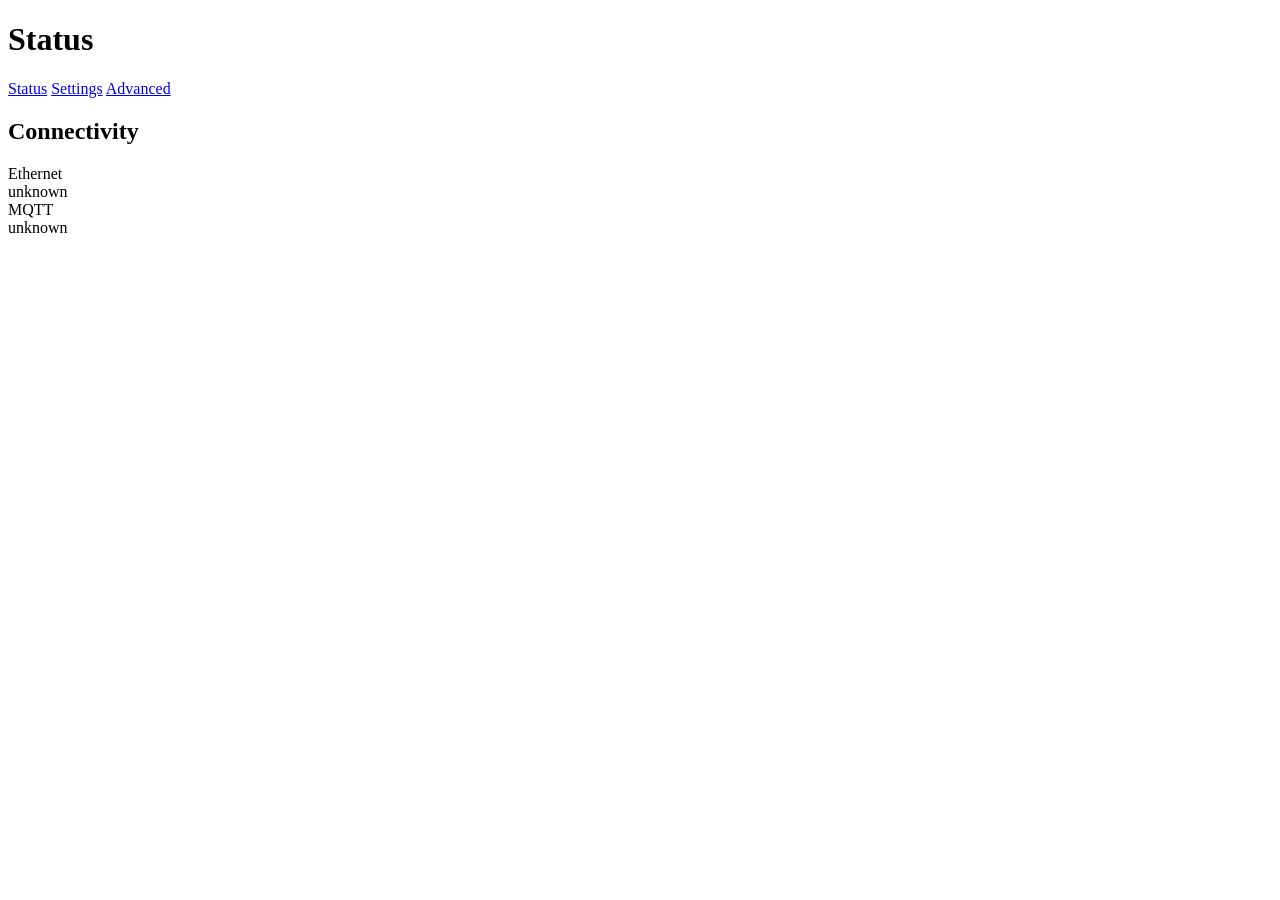
==== main/web/index.html @ adb2e017 "feat: import httpserver/apicontroller from other project" ====
<!DOCTYPE html>
<html lang="en">
<head>
<meta charset="UTF-8">
<meta name="viewport" content="width=device-width, initial-scale=1">
<title>Status</title>
<link rel="stylesheet" href="/style.css">
</head>
<body>
<div class="wrap">
    <header class="page-head">
        <div>
            <h1>Status</h1>
            <p class="subtitle" id="device-name"></p>
        </div>
    </header>

    <nav class="tabs">
        <a href="/" class="active">Status</a>
        <a href="/settings">Settings</a>
        <a href="/settings/advanced">Advanced</a>
    </nav>

    <div class="card">
        <h2>Connectivity</h2>
        <div class="row">
            <div class="label"><span class="dot" id="ethernet-dot"></span>Ethernet</div>
            <div class="state" id="ethernet-state">-</div>
        </div>
        <div class="row">
            <div class="label"><span class="dot" id="mqtt-dot"></span>MQTT</div>
            <div class="state" id="mqtt-state">-</div>
        </div>
    </div>
</div>

<script>
function parseKeyValues(text) {
    const values = {};
    text.trim().split('\n').filter(Boolean).forEach(line => {
        const i = line.indexOf('=');
        values[line.slice(0, i)] = line.slice(i + 1);
    });
    return values;
}

function applyState(dotId, stateId, state) {
    document.getElementById(dotId).classList.toggle('on', state === 'connected');
    document.getElementById(stateId).textContent = state || 'unknown';
}

async function loadStatus() {
    const res = await fetch('/api/status');
    const values = parseKeyValues(await res.text());

    const name = values.device_name || '';
    document.title = name ? name + ' - Status' : 'Status';
    document.getElementById('device-name').textContent = name;

    applyState('ethernet-dot', 'ethernet-state', values.ethernet_state);
    applyState('mqtt-dot', 'mqtt-state', values.mqtt_state);
}

loadStatus();
setInterval(loadStatus, 3000);
</script>
</body>
</html>
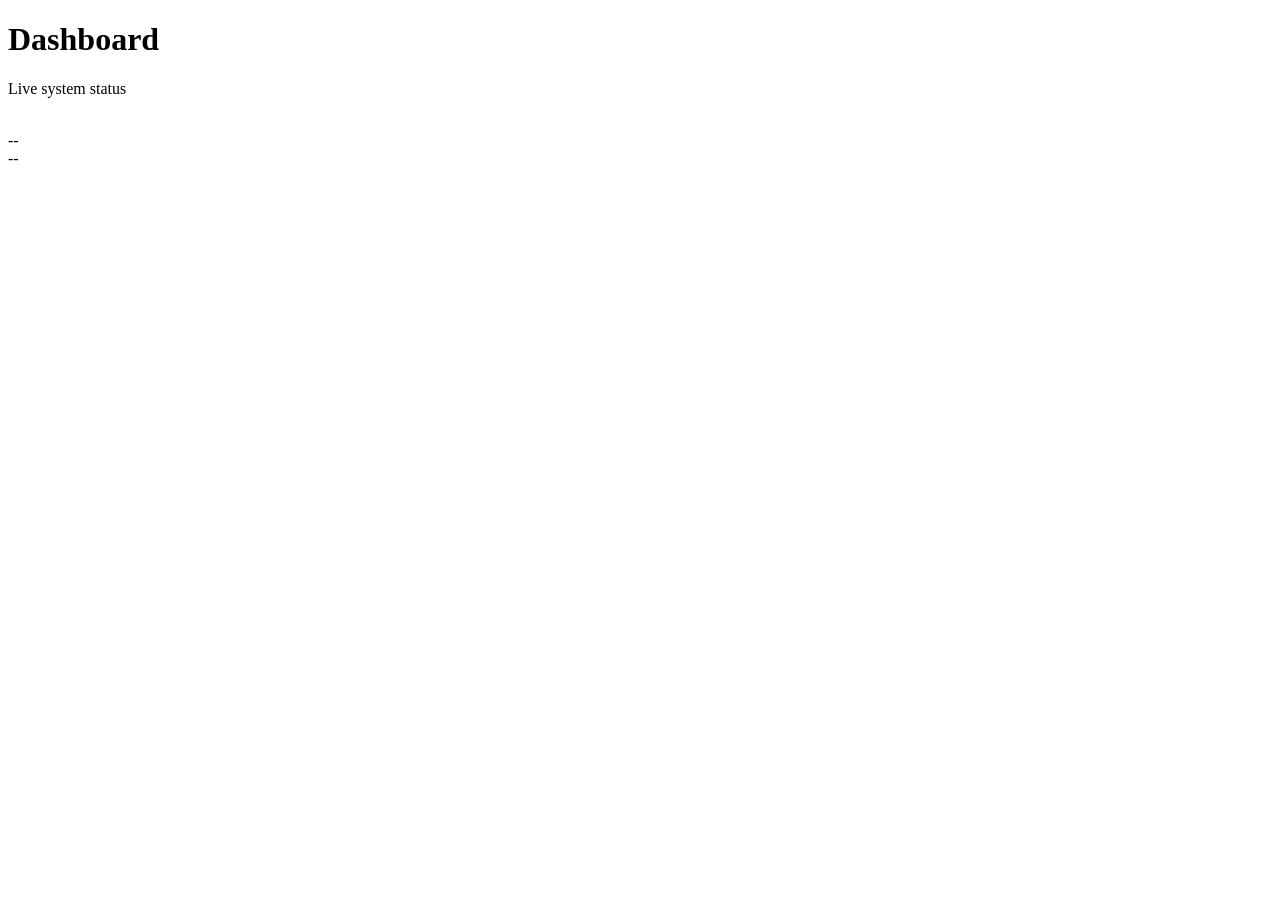
==== commit ce2b3470: "feat: dashboard page" ====
--- a/main/web/index.html
+++ b/main/web/index.html
@@ -3,66 +3,40 @@
 <head>
 <meta charset="UTF-8">
 <meta name="viewport" content="width=device-width, initial-scale=1">
-<title>Status</title>
+<title>Dashboard | Lasergate</title>
 <link rel="stylesheet" href="/style.css">
 </head>
 <body>
-<div class="wrap">
-    <header class="page-head">
-        <div>
-            <h1>Status</h1>
-            <p class="subtitle" id="device-name"></p>
-        </div>
-    </header>
+<div class="app">
+    <nav class="sidebar" id="sidebar"></nav>
+    <div class="main">
+        <header class="headbar" id="headbar"></header>
+        <div class="content">
+            <h1 class="page-title">Dashboard</h1>
+            <p class="page-subtitle">Live system status</p>
 
-    <nav class="tabs">
-        <a href="/" class="active">Status</a>
-        <a href="/settings">Settings</a>
-        <a href="/settings/advanced">Advanced</a>
-    </nav>
-
-    <div class="card">
-        <h2>Connectivity</h2>
-        <div class="row">
-            <div class="label"><span class="dot" id="ethernet-dot"></span>Ethernet</div>
-            <div class="state" id="ethernet-state">-</div>
-        </div>
-        <div class="row">
-            <div class="label"><span class="dot" id="mqtt-dot"></span>MQTT</div>
-            <div class="state" id="mqtt-state">-</div>
+            <div class="card">
+                <div class="dashboard-status other" id="status">
+                    <div class="status-badge">
+                        <img class="icon" id="status-icon" src="/icons/headbar-state.png" alt="">
+                    </div>
+                    <div class="headline" id="status-headline">--</div>
+                    <div class="sub" id="status-sub">--</div>
+                    <div class="actions">
+                        <button class="primary" id="arm-btn" hidden>Arm</button>
+                        <button id="disarm-btn" hidden>Disarm</button>
+                        <button class="danger" id="stop-alarm-btn" hidden>
+                            <img class="icon btn-icon" src="/icons/action-stop.png" alt="">
+                            Stop alarm
+                        </button>
+                        <a class="btn primary" id="status-goto-btn" href="/" hidden>Go to page</a>
+                    </div>
+                </div>
+            </div>
         </div>
     </div>
 </div>
-
-<script>
-function parseKeyValues(text) {
-    const values = {};
-    text.trim().split('\n').filter(Boolean).forEach(line => {
-        const i = line.indexOf('=');
-        values[line.slice(0, i)] = line.slice(i + 1);
-    });
-    return values;
-}
-
-function applyState(dotId, stateId, state) {
-    document.getElementById(dotId).classList.toggle('on', state === 'connected');
-    document.getElementById(stateId).textContent = state || 'unknown';
-}
-
-async function loadStatus() {
-    const res = await fetch('/api/status');
-    const values = parseKeyValues(await res.text());
-
-    const name = values.device_name || '';
-    document.title = name ? name + ' - Status' : 'Status';
-    document.getElementById('device-name').textContent = name;
-
-    applyState('ethernet-dot', 'ethernet-state', values.ethernet_state);
-    applyState('mqtt-dot', 'mqtt-state', values.mqtt_state);
-}
-
-loadStatus();
-setInterval(loadStatus, 3000);
-</script>
+<script src="/app.js"></script>
+<script src="/page.dashboard.js"></script>
 </body>
 </html>
